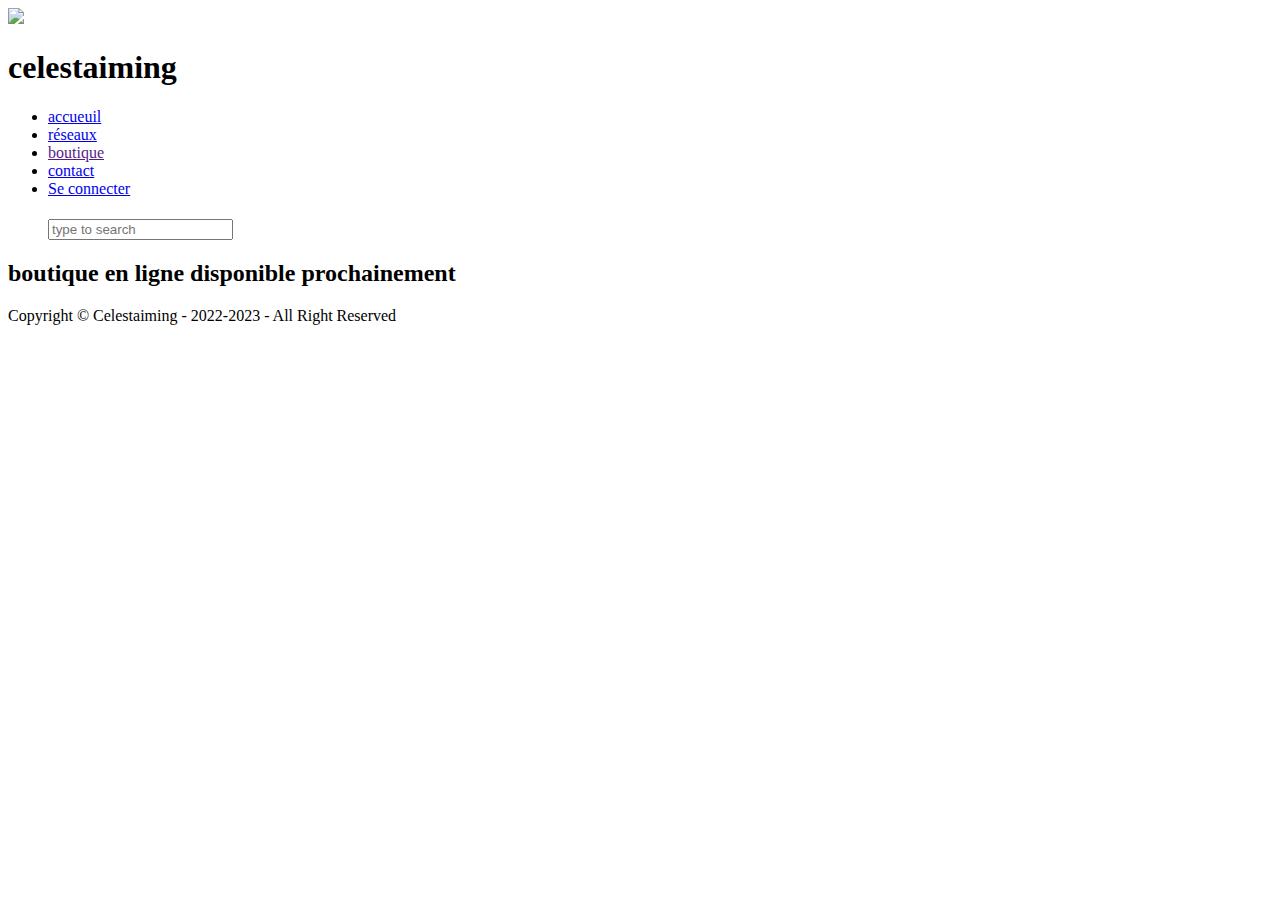
==== boutique.html @ 47033636 "Add files via upload" ====
<!DOCTYPE html>
<html>
<head>
	<meta charset="utf-8">
	<meta name="viewport" content="width=device-width, initial-scale=1">
	<title>boutique</title>
	<link rel="stylesheet" type="text/css" href="css/style.css">
</head>
<body>

	<header>
		<img src="https://static-cdn.jtvnw.net/jtv_user_pictures/6f32108e-7bba-4327-9171-8ebc5b4fac96-profile_image-70x70.png">
		<h1 class="tritrep">celestaiming</h1>
	</header>

	<nav class="menu-nav">
		<ul>
			<li class="btn">
				<a href="index.html">
					accueuil
				</a>
			</li>
			<li class="btn">
				<a href="réseaux.html">
					réseaux
				</a>
			</li>
			<li class="btn">
				<a href="">
					boutique
				</a>
			</li>
			<li class="btn">
				<a href="contact.html">
					contact
				</a>
			</li>
			
			<li class="btn">
				<a href="Se connecter.html">
					Se connecter
				</a>
			</li>
			<h1></h1>
			<div class="search">
		<input type="search" placeholder="type to search">	
	</div>
		</ul>
	</nav>
	
	<h2 class="boutique">
		boutique en ligne disponible prochainement
	</h2>
	<footer>
		<p>
			Copyright &copy; Celestaiming - 2022-2023 - All Right Reserved
		</p>
	</footer>

</body>
</html>
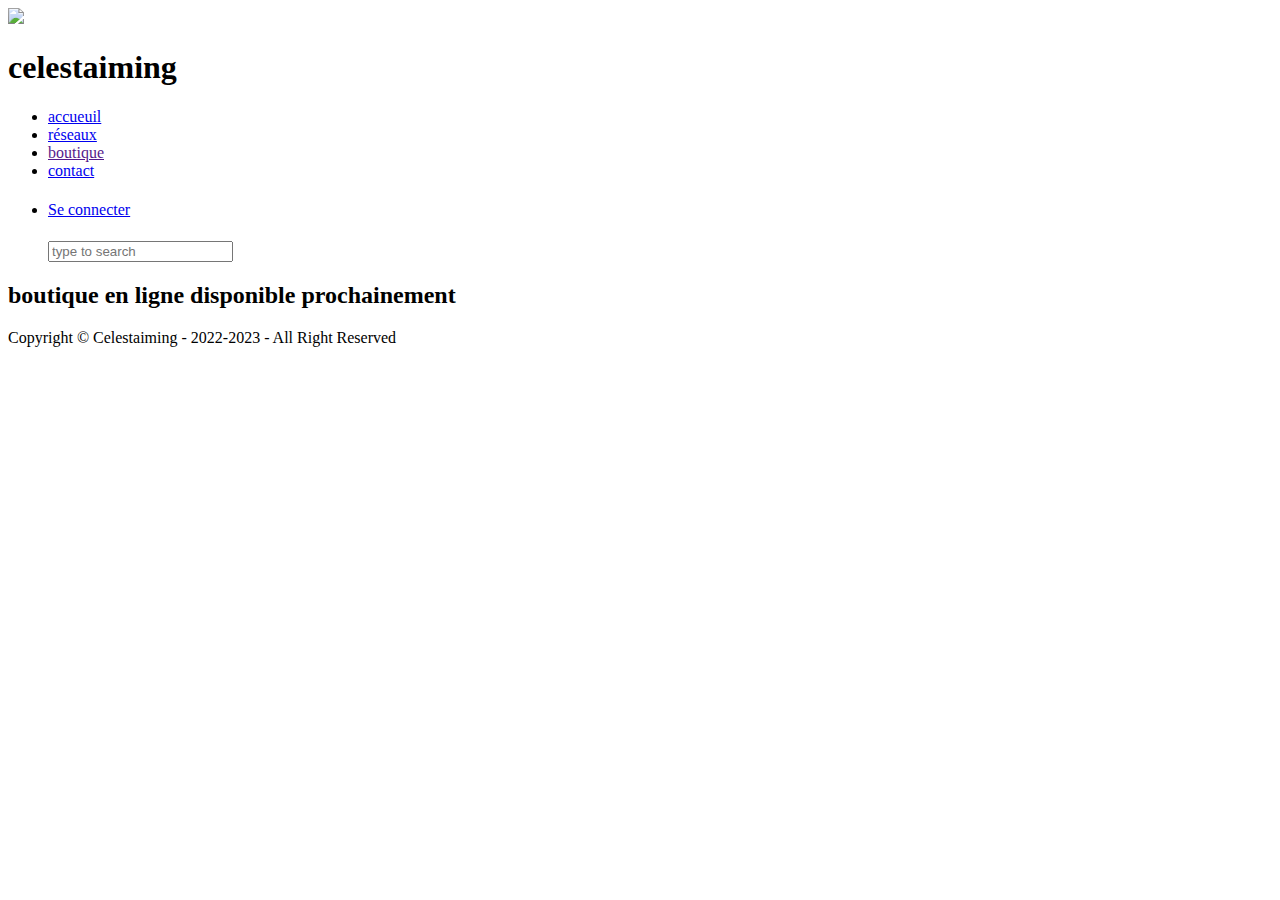
==== commit 08da0339: "Add files via upload" ====
--- a/boutique.html
+++ b/boutique.html
@@ -35,7 +35,7 @@
 					contact
 				</a>
 			</li>
-			
+			<h1></h1>
 			<li class="btn">
 				<a href="Se connecter.html">
 					Se connecter
